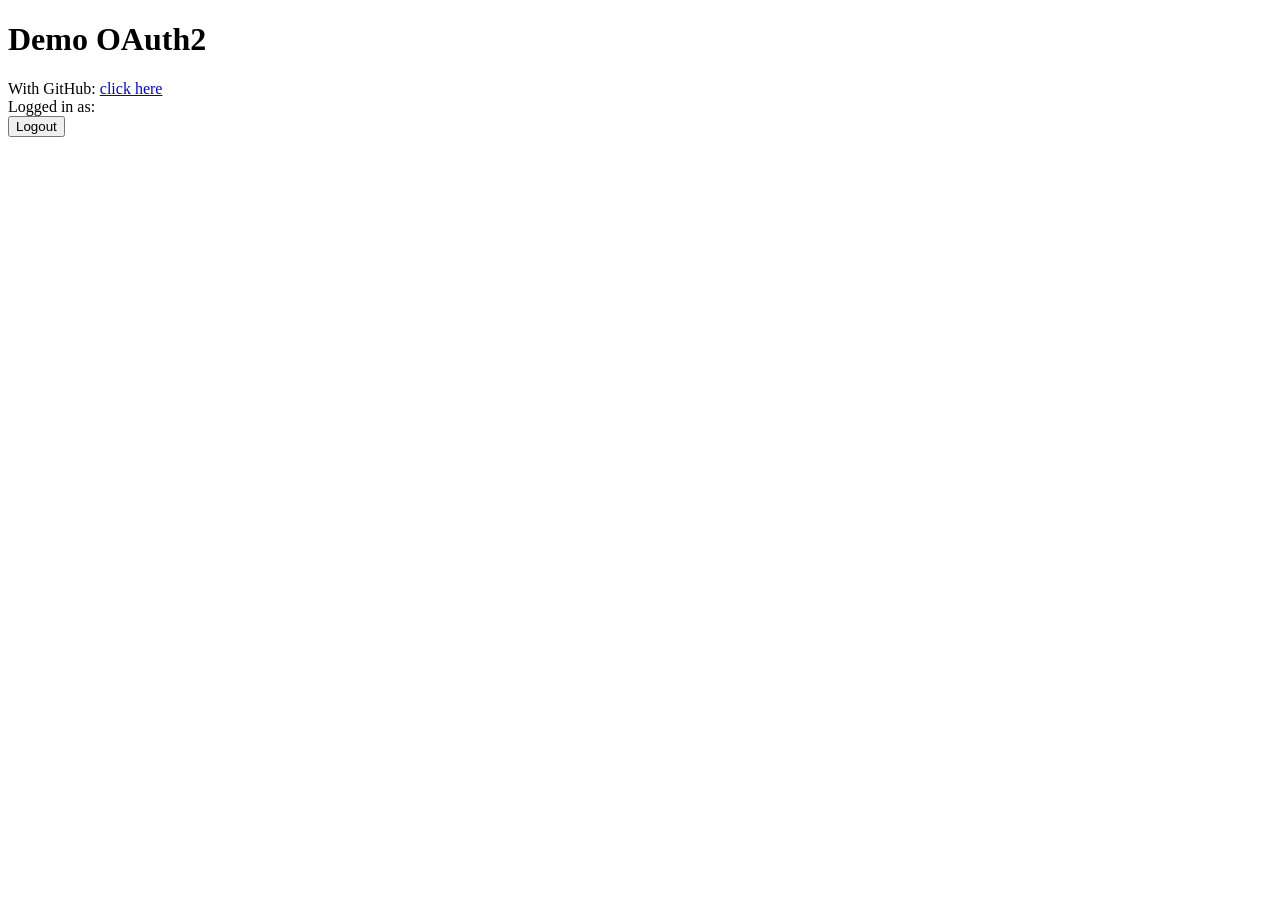
==== src/main/resources/static/index.html @ d72ba08b "init oauth2" ====
<!doctype html>
<html lang="en">
<head>
    <meta charset="utf-8"/>
    <meta http-equiv="X-UA-Compatible" content="IE=edge"/>
    <title>Demo</title>
    <meta name="description" content=""/>
    <meta name="viewport" content="width=device-width"/>
    <base href="/"/>
    <link rel="stylesheet" type="text/css" href="/webjars/bootstrap/css/bootstrap.min.css"/>
    <script type="text/javascript" src="/webjars/jquery/jquery.min.js"></script>
    <script type="text/javascript" src="/webjars/bootstrap/js/bootstrap.min.js"></script>
</head>
<body>
<h1>Demo OAuth2</h1>
<div class="container"></div>
<div class="container unauthenticated">
    With GitHub: <a href="/oauth2/authorization/github">click here</a>
</div>
<div class="container authenticated">
    Logged in as: <span id="user"></span>
    <div>
        <button onClick="logout()" class="btn btn-primary">Logout</button>
    </div>
</div>
</body>
<script type="text/javascript" src="/webjars/js-cookie/js.cookie.js">
    $.get("/api/v1/oauth2/user", function(data) {
        console.log(data);
        $("#user").html(data.name);
        $(".unauthenticated").hide()
        $(".authenticated").show()
    });

    var logout = function() {
        $.post("/logout", function() {
            $("#user").html('');
            $(".unauthenticated").show();
            $(".authenticated").hide();
        })
        return true;
    }

    $.ajaxSetup({
        beforeSend : function(xhr, settings) {
            if (settings.type == 'POST' || settings.type == 'PUT'
                || settings.type == 'DELETE') {
                if (!(/^http:.*/.test(settings.url) || /^https:.*/
                    .test(settings.url))) {
                    // Only send the token to relative URLs i.e. locally.
                    xhr.setRequestHeader("X-XSRF-TOKEN",
                        Cookies.get('XSRF-TOKEN'));
                }
            }
        }
    });
</script>
</html>
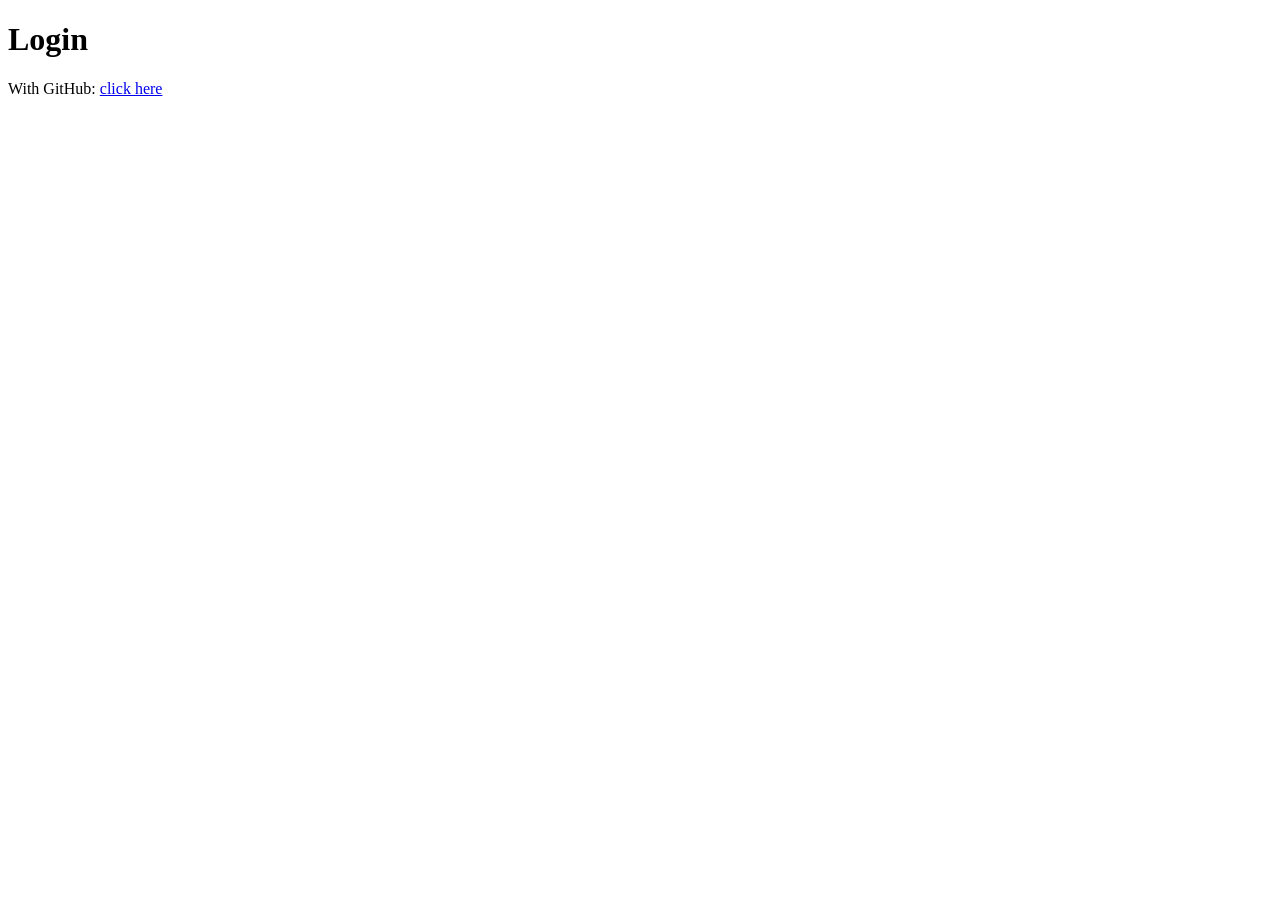
==== commit e986bd17: "github oauth2" ====
--- a/src/main/resources/static/index.html
+++ b/src/main/resources/static/index.html
@@ -10,23 +10,35 @@
     <link rel="stylesheet" type="text/css" href="/webjars/bootstrap/css/bootstrap.min.css"/>
     <script type="text/javascript" src="/webjars/jquery/jquery.min.js"></script>
     <script type="text/javascript" src="/webjars/bootstrap/js/bootstrap.min.js"></script>
+    <script type="text/javascript" src="/webjars/js-cookie/js.cookie.js"></script>
 </head>
 <body>
-<h1>Demo OAuth2</h1>
-<div class="container"></div>
+<h1>Login</h1>
 <div class="container unauthenticated">
     With GitHub: <a href="/oauth2/authorization/github">click here</a>
 </div>
-<div class="container authenticated">
+<div class="container authenticated" style="display: none">
     Logged in as: <span id="user"></span>
     <div>
         <button onClick="logout()" class="btn btn-primary">Logout</button>
     </div>
 </div>
-</body>
-<script type="text/javascript" src="/webjars/js-cookie/js.cookie.js">
-    $.get("/api/v1/oauth2/user", function(data) {
-        console.log(data);
+<script type="text/javascript">
+    $.ajaxSetup({
+            beforeSend : function(xhr, settings) {
+                if (settings.type == 'POST' || settings.type == 'PUT'
+                    || settings.type == 'DELETE') {
+                    if (!(/^http:.*/.test(settings.url) || /^https:.*/
+                        .test(settings.url))) {
+                        // Only send the token to relative URLs i.e. locally.
+                        xhr.setRequestHeader("X-XSRF-TOKEN",
+                            Cookies.get('XSRF-TOKEN'));
+                    }
+                }
+            }
+        });
+
+    $.get("/user", function(data) {
         $("#user").html(data.name);
         $(".unauthenticated").hide()
         $(".authenticated").show()
@@ -40,19 +52,6 @@
         })
         return true;
     }
-
-    $.ajaxSetup({
-        beforeSend : function(xhr, settings) {
-            if (settings.type == 'POST' || settings.type == 'PUT'
-                || settings.type == 'DELETE') {
-                if (!(/^http:.*/.test(settings.url) || /^https:.*/
-                    .test(settings.url))) {
-                    // Only send the token to relative URLs i.e. locally.
-                    xhr.setRequestHeader("X-XSRF-TOKEN",
-                        Cookies.get('XSRF-TOKEN'));
-                }
-            }
-        }
-    });
 </script>
+</body>
 </html>
